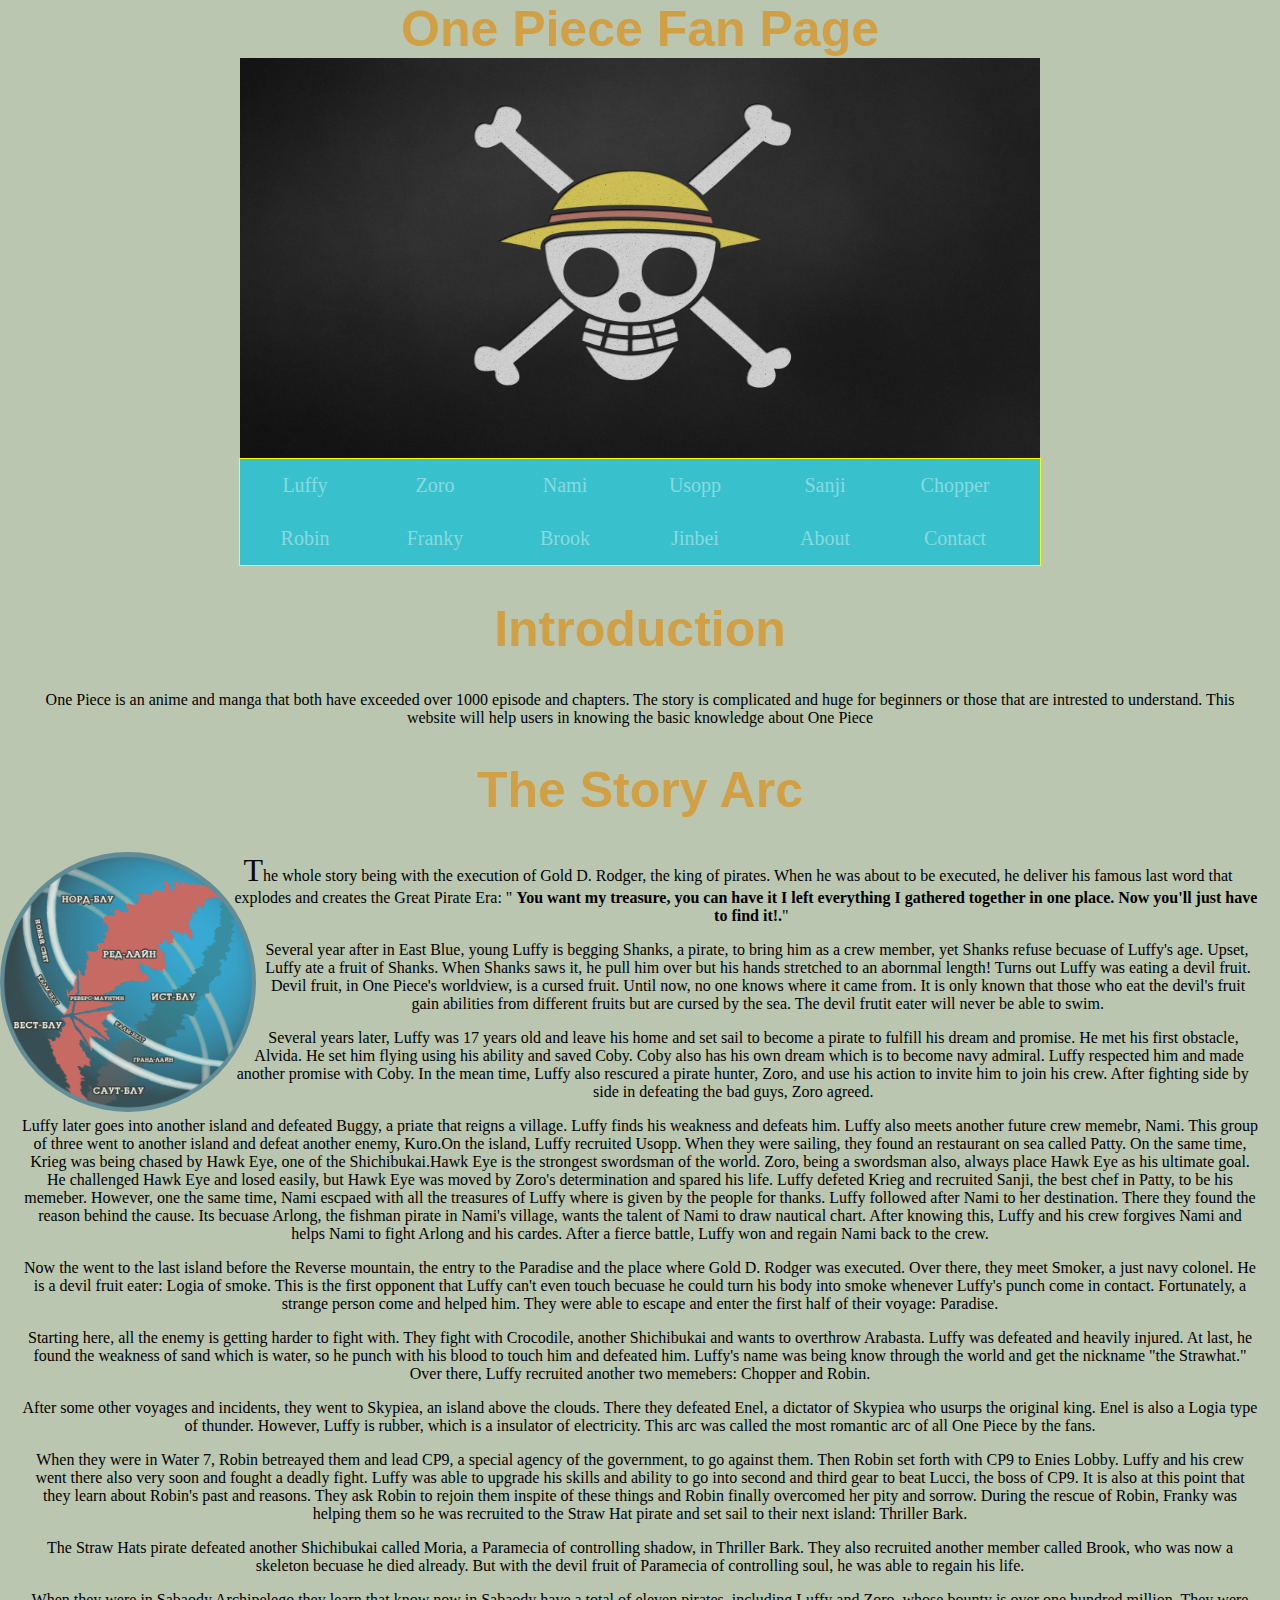
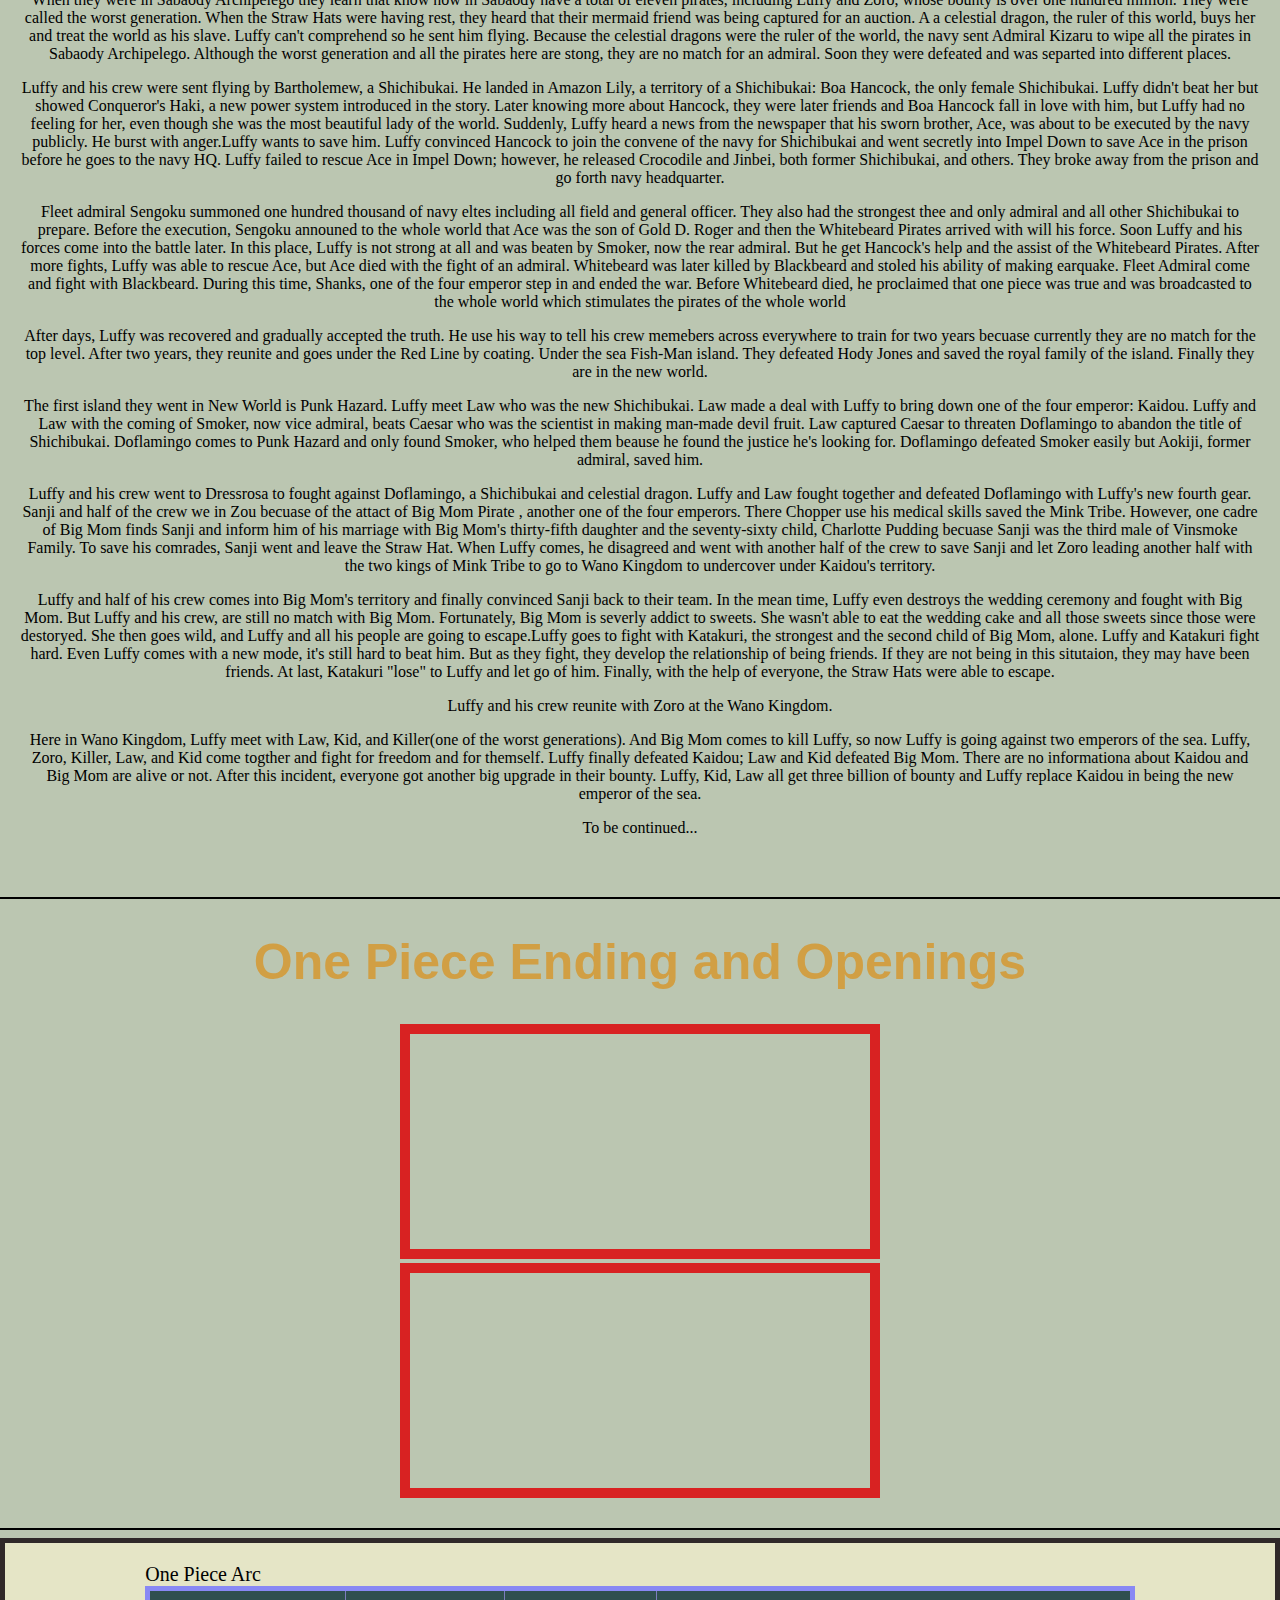
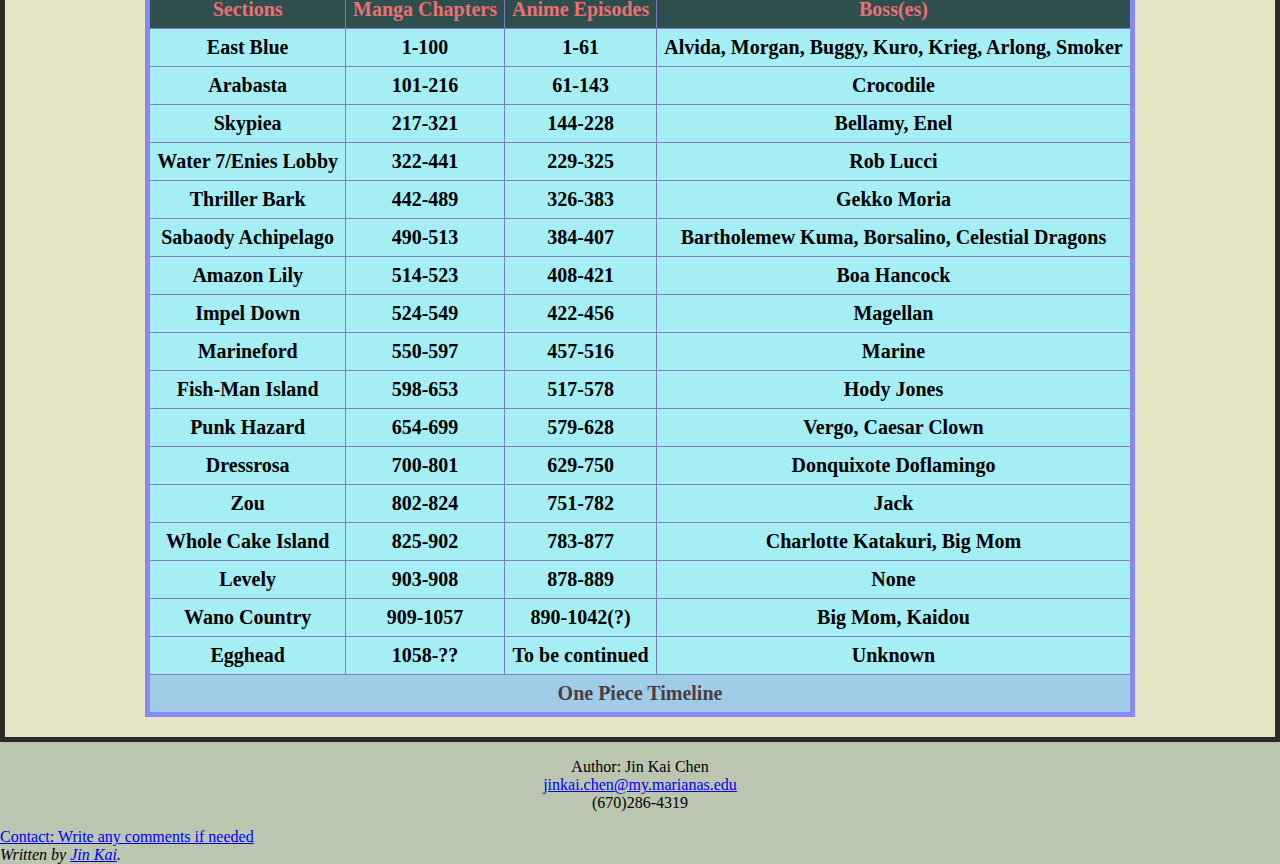
==== index.html @ 6b7f94c2 "change name" ====
<!DOCTYPE html>
<html lang="en">
<head>
    <meta charset="UTF-8">
    <meta http-equiv="X-UA-Compatible" content="IE=edge">
    <meta name="viewport" content="width=device-width, initial-scale=1.0">
    <title>Final Project</title>
    
    <link rel="stylesheet" href="css/onepiece1.css">
    <link rel="stylesheet" href="css/print.css" media="print" >
    <link rel="stylesheet" href="css/mediaquery.css" media="screen" >
    
    
</head>

<body class="p">
    <strong><header>One Piece Fan Page</header></strong>
    <nav>
        <div class="ime">
        <img src="image/one.jpg" alt="one piece photo" width="800px" height="400px" class="one" >
        
        </div>
        
         <div class="nav">
                    <ul>
            <li><a href="luffy.html" class="na">Luffy</a></li>
            <li><a href="zoro.html"class="na">Zoro</a></li>
            <li><a href="nami.html"class="na">Nami</a></li>
            <li><a href="usopp.html"class="na">Usopp</a></li>
            <li><a href="sanji.html"class="na">Sanji</a></li>
            <li><a href="chopper.html"class="na">Chopper</a></li>
            <li><a href="robin.html"class="na">Robin</a></li>
            <li><a href="franky.html"class="na">Franky</a></li>
            <li><a href="brook.html"class="na">Brook</a></li>
            <li><a href="jinbei.html"class="na">Jinbei</a></li>
            <li><a href="about.html"class="na">About</a></li>
            <li> <a href="contact.html" class="na"> Contact</a></li>
            </ul>
            </div>
        </nav>


    <h1>Introduction </h1>

    <p>One Piece is an anime and manga that both have exceeded over 1000 episode and chapters. The story is 
        complicated and huge for beginners or those that are intrested to understand. This website will
        help users in knowing the basic knowledge about One Piece
    </p>
    
    <h1>The Story Arc</h1>
    <img src="image/grand line.png" class="line "alt="grand line" >
    <p class="two">
        The whole story being with the execution of Gold D. Rodger, the king of pirates. When he was about 
        to be executed, he deliver his famous last word that explodes and creates the Great Pirate Era: 
        "
       <b> You want my treasure, you can have it I left everything I gathered together in one place.
         Now you'll just have to find it!.</b>"<br>
         </p>
         <p>
         Several year after in East Blue, young Luffy is begging Shanks, a pirate, to bring him
            as a crew member, yet Shanks refuse becuase of Luffy's age. Upset, Luffy ate a fruit
            of Shanks. When Shanks saws it, he pull him over but his hands stretched to an abornmal length!
            Turns out Luffy was eating a devil fruit. Devil fruit, in One Piece's worldview, 
            is a cursed fruit. Until now, no one knows where it came from. It is only known that those 
            who eat the devil's fruit gain abilities from different fruits
             but are cursed by the sea. The devil frutit eater will never be able to swim.
        </p>
        <p>
            Several years later, Luffy was 17 years old and leave his home and set sail to become a pirate
            to fulfill his dream and promise. He met his first obstacle, Alvida. He set him
            flying using his ability and saved Coby. Coby also has his own dream which is to become navy admiral.
            Luffy respected him and made another promise with Coby. In the mean time, Luffy also rescured
            a pirate hunter, Zoro, and use his action to invite him to join his crew. After fighting
            side by side in defeating the bad guys, Zoro agreed. 
        </p>
        <p>Luffy later goes into another island and defeated Buggy, a priate that reigns a village.
            Luffy finds his weakness and defeats him. Luffy also
            meets another future crew memebr, Nami. 
          This group of three went to another island and defeat another enemy, Kuro.On the island, Luffy recruited Usopp.
            When they were sailing, they found an restaurant on sea called Patty. On the same time,
            Krieg was being chased by Hawk Eye, one of the Shichibukai.Hawk Eye is the strongest swordsman of the world. Zoro, being a swordsman also,
            always place Hawk Eye as his ultimate goal. He challenged Hawk Eye and losed easily, but Hawk
            Eye was moved by Zoro's determination and spared his life. Luffy defeted Krieg and
            recruited Sanji, the best chef in Patty, to be his memeber. However, one the same time,
            Nami escpaed with all the treasures of Luffy where is given by the people for thanks.
           Luffy followed after Nami to her destination.
            There they found the reason behind the cause. Its becuase Arlong, the fishman pirate in Nami's village,
            wants the talent of Nami to draw nautical chart. After knowing this, Luffy and his crew
            forgives Nami and helps Nami to fight Arlong and his cardes. After a fierce battle, Luffy won and
            regain Nami back to the crew.
        </p>
       <p>Now the went to the last island before the Reverse mountain, the entry to the Paradise and
        the place where Gold D. Rodger was executed.
        Over there, they meet Smoker, a just navy colonel. He is a devil fruit eater: Logia of smoke.
        This is the first opponent that Luffy can't even touch becuase he could turn his body into smoke
        whenever Luffy's punch come in contact. Fortunately, a strange person come and helped him.
        They were able to escape and enter the first half of their voyage: Paradise.
       </p>
       <p>
        Starting here, all the enemy is getting harder to fight with. They fight with Crocodile,
        another Shichibukai and wants to overthrow Arabasta.  Luffy was 
        defeated and heavily injured. At last, he found the weakness of sand which is water, so he punch
        with his blood to touch him and defeated him. Luffy's name was being know through the world and
        get the nickname "the Strawhat." Over there, Luffy recruited another two memebers: Chopper and
        Robin.
       </p>
       <p>After some other voyages and incidents, they went to Skypiea, an island above the 
        clouds. There they defeated Enel, a dictator of Skypiea who usurps the original king.
        Enel is also a Logia type of thunder. However, Luffy is rubber, which is a insulator of
        electricity. This arc was called the most romantic arc of all One Piece by the fans.
       </p>
       <p>
        When they were in Water 7, Robin betreayed them and lead CP9, a special agency of the government,
        to go against them. Then Robin set forth with CP9 to Enies Lobby. Luffy and his crew went there also
        very soon and fought a deadly fight. Luffy was able to upgrade his skills and ability to go into second
        and third gear to beat Lucci, the boss of CP9. It is also at this point that they learn about Robin's past
        and reasons. They ask Robin to rejoin them inspite of these things and Robin finally overcomed her
        pity and sorrow. During the rescue of Robin, Franky was helping them so he was recruited to the 
        Straw Hat pirate and set sail to their next island: Thriller Bark.
       </p>
       <p>
        The Straw Hats pirate defeated another Shichibukai called Moria, a Paramecia of controlling shadow,
        in Thriller Bark. They also recruited another member called Brook, who was now a skeleton
        becuase he died already. But with the devil fruit of Paramecia of controlling soul, he was able to 
        regain his life. 
       </p>
       <p>When they were in Sabaody Archipelego they learn that know now in Sabaody have a 
        total of eleven pirates, including
        Luffy and Zoro, whose bounty is over one hundred million. They were called the worst generation.
        When the Straw Hats were having rest, they heard that their mermaid friend was being captured for an
        auction. A a celestial dragon, the ruler of
        this world, buys her and treat the world as his slave. Luffy can't comprehend so he sent him flying.
        Because the celestial dragons were the ruler of the world, the navy sent 
        Admiral Kizaru to wipe all the pirates in Sabaody Archipelego. 
        Although the worst generation and all the pirates here are stong, they are no match for an admiral.
        Soon they were defeated and was separted into different places. 
       </p>
       <p>Luffy and his crew were sent flying by Bartholemew, a Shichibukai. He landed in Amazon Lily,
        a territory of a Shichibukai: Boa Hancock, the only female Shichibukai. Luffy didn't beat her
        but showed Conqueror's Haki, a new power system introduced in the story. Later knowing more about
        Hancock, they were later friends and Boa Hancock fall in love with him, but Luffy had no feeling for her,
        even though she was the most beautiful lady of the world. 
        Suddenly, Luffy heard a news from the newspaper that his sworn brother, Ace, was about to be executed
        by the navy publicly. He burst with anger.Luffy wants to save him.
        Luffy convinced Hancock to join the convene of the navy for Shichibukai and went secretly into Impel Down to save
        Ace in the prison before he goes to the navy HQ. 
       Luffy failed to rescue Ace in Impel Down; however, he released Crocodile and Jinbei, both former
        Shichibukai, and others. They broke away from the prison and go forth navy headquarter.
       </p>
       <p>
       
        Fleet admiral Sengoku summoned one hundred thousand of navy eltes including all field and general officer.
        They also had  the strongest thee and only admiral and all other Shichibukai to prepare. Before the 
        execution, Sengoku announed to the whole world that Ace was the son of Gold D. Roger and then the Whitebeard Pirates 
        arrived with will his force. Soon Luffy and his forces come into the battle later. In this place,
        Luffy is not strong at all and was beaten by Smoker, now the rear admiral. But he get Hancock's help and 
        the assist of the Whitebeard Pirates. After more fights, Luffy was able to rescue Ace, but Ace
        died with the fight of an admiral. Whitebeard was later killed by Blackbeard and stoled his ability of
        making earquake. Fleet Admiral come and fight with Blackbeard. During this time, Shanks, one of the four emperor step in and 
        ended the war. Before Whitebeard died, he proclaimed that one piece was true and was broadcasted to the whole
        world which stimulates the pirates of the whole world
       </p>
       <p>After days, Luffy was recovered and gradually accepted the truth. He use his way to tell
        his crew memebers across everywhere to train for two years becuase currently they are no match for the top level.

       
       After two years, they reunite and goes under the Red Line by coating. Under the sea Fish-Man
        island. They defeated Hody Jones and saved the royal family of the island. Finally they are in the new world.
       </p>
       <p>The first island they went in New World is Punk Hazard.
        Luffy meet Law who was the new Shichibukai. Law made a deal with
        Luffy to bring down one of the four emperor: Kaidou.  Luffy and
        Law with the coming of Smoker, now vice admiral, beats Caesar who was the scientist in making man-made devil fruit.
        Law captured Caesar to threaten Doflamingo to abandon the title of Shichibukai. Doflamingo comes
        to Punk Hazard and only found Smoker, who helped them beause he found the justice he's looking for.
        Doflamingo defeated Smoker easily but Aokiji, former admiral, saved him.
       </p>
       <p>
        Luffy and his crew went to Dressrosa to fought against Doflamingo, a Shichibukai and celestial dragon.
        Luffy and Law fought together and defeated Doflamingo with Luffy's new fourth gear.
       
       Sanji and half of the crew we in Zou becuase of the attact of Big Mom Pirate
        , another one of the four emperors. There Chopper use his medical skills saved the Mink Tribe.
        However, one cadre of Big Mom finds Sanji and inform him of his marriage with Big Mom's 
        thirty-fifth daughter and the seventy-sixty child, Charlotte Pudding becuase Sanji was the third
        male of Vinsmoke Family. To save his comrades, Sanji went and leave the Straw Hat.
        When Luffy comes, he disagreed and went with another half of the crew to save Sanji and 
        let Zoro leading another half with the two kings of Mink Tribe to go to Wano Kingdom to undercover
        under Kaidou's territory.
    </p>
    <p>
        Luffy and half of his crew comes into Big Mom's territory and finally convinced Sanji back to
        their team. In the mean time, Luffy even destroys the wedding ceremony and fought with Big Mom.
        But Luffy and his crew, are still no match with Big Mom. Fortunately, Big Mom is severly addict to sweets.
        She wasn't able to eat the wedding cake and all those sweets since those were destoryed. She then
        goes wild, and Luffy and all his people are going to escape.Luffy goes to fight with Katakuri, the strongest 
        and the second child of Big Mom, alone. Luffy and Katakuri fight hard. Even Luffy comes with a new mode, 
        it's still hard to beat him. But as they fight, they develop the relationship of being friends. If they are not being in this 
        situtaion, they may have been friends. At last, Katakuri "lose" to Luffy and let go of him.
        Finally, with the help of everyone, the Straw Hats were able to escape. 
    </p>
    <p>Luffy and his crew reunite with Zoro at the Wano Kingdom.</p>
    <p>Here in Wano Kingdom, Luffy meet with Law, Kid, and Killer(one of the worst generations). 
        And Big Mom comes to kill Luffy, so now Luffy is going against two emperors of the sea. 
        Luffy, Zoro, Killer, Law, and Kid come togther and fight for freedom
        and for themself.  Luffy finally defeated Kaidou; Law and Kid defeated Big Mom.
        There are no informationa about Kaidou and Big Mom are alive or not.  
        After this incident, everyone got another big upgrade in their bounty. Luffy, Kid, Law all get 
       three billion of bounty and Luffy replace Kaidou in being the new emperor of the sea. 
    </p>
    <p>To be continued...</p>

        <br>
   <!-- In the header, we will have to create a navigation bar in the form of a hamburger icon. 
    That will replace the main navigation bar when making the website suitable for phones and tablets。
        We also have to set the print page with margin size and remove some elements-->
         
        <br>
        <hr color="black" />
        <h1 class="video">One Piece Ending and Openings</h1>
        <center><iframe width="460" height="215" src="https://www.youtube.com/embed/PCZpRxByRjw"
         title="One Piece Openings" frameborder="0" allow="accelerometer; autoplay;
        clipboard-write; encrypted-media; gyroscope; picture-in-picture" allowfullscreen>
        </iframe></center>
        <center><iframe class="i"width="460" height="215" src="https://www.youtube.com/embed/a4FuUAXV7uw" 
        title="One Piece Endings" frameborder="0" allow="accelerometer; 
        autoplay; clipboard-write; encrypted-media; gyroscope; picture-in-picture" allowfullscreen>
    </iframe></center>
    <br>
    <hr color="black" />
        <div class="arc">
            <table class="schedule">
                <caption>One Piece Arc</caption>
                <thead>
                <tr>
                    <th>Sections</th>
                    <th>Manga Chapters</th>
                    <th>Anime Episodes</th>
                    <th>Boss(es)</th>
                    
                
                </tr>
                </thead>
                <tbody>
                <tr>
                    <td>East Blue</td>
                    <td >1-100</td>
                    <td >1-61</td>
                    <td >Alvida, Morgan, Buggy, Kuro, Krieg, Arlong, Smoker</td>       
                </tr>
                <tr>
                    <td>Arabasta</td>
                    <td >101-216</td>
                    <td >61-143</td>
                    <td >Crocodile</td>  
                </tr>
                <tr>
                    <td>Skypiea</td>
                    <td >217-321</td>
                    <td>144-228</td>
                    <td >Bellamy, Enel</td>
                </tr>
                <tr>
                    <td>Water 7/Enies Lobby</td>
                    <td >322-441</td>
                    <td >229-325</td>
                    <td >Rob Lucci</td>
                </tr>
                <tr>
                    <td>Thriller Bark</td>
                    <td >442-489</td>
                    <td >326-383</td>
                    <td >Gekko Moria</td>
                </tr>
                <tr>
                    <td>Sabaody Achipelago</td>
                    <td >490-513</td>
                    <td >384-407</td>
                    <td >Bartholemew Kuma, Borsalino, Celestial Dragons</td>
                </tr>
                <tr>
                    <td>Amazon Lily</td>
                    <td >514-523</td>
                    <td >408-421</td>
                    <td >Boa Hancock</td>
                </tr>
                <tr>
                    <td>Impel Down</td>
                    <td >524-549</td>
                    <td >422-456</td>
                    <td >Magellan</td>
                </tr>
                <tr>
                    <td>Marineford</td>
                    <td >550-597</td>
                    <td >457-516</td>
                    <td >Marine</td>
                </tr>
                <tr>
                    <td>Fish-Man Island</td>
                    <td >598-653</td>
                    <td >517-578</td>
                    <td >Hody Jones</td>
                </tr>
                <tr>
                    <td>Punk Hazard</td>
                    <td >654-699</td>
                    <td >579-628</td>
                    <td >Vergo, Caesar Clown</td>
                </tr>
                <tr>
                    <td>Dressrosa</td>
                    <td >700-801</td>
                    <td >629-750</td>
                    <td >Donquixote Doflamingo</td>
                </tr>
                <tr>
                    <td>Zou</td>
                    <td >802-824</td>
                    <td >751-782</td>
                    <td >Jack</td>
                </tr>
                <tr>
                    <td>Whole Cake Island</td>
                    <td >825-902</td>
                    <td >783-877</td>
                    <td >Charlotte Katakuri, Big Mom</td>
                </tr>
                <tr>
                    <td>Levely</td>
                    <td >903-908</td>
                    <td >878-889</td>
                    <td >None</td>
                </tr>
                <tr>
                    <td>Wano Country</td>
                    <td >909-1057</td>
                    <td >890-1042(?)</td>
                    <td >Big Mom, Kaidou</td>
                </tr>
                <tr>
                    <td>Egghead</td>
                    <td >1058-??</td>
                    <td >To be continued</td>
                    <td >Unknown</td>
                </tr>
                </tbody>
                <tfoot>
                        <tr>
                            <th colspan="14"> One Piece Timeline</th>
                        </tr>
                </tfoot>
            </table>
        </div>
        
       
    <footer>
        <p>Author: Jin Kai Chen<br>
            <a href="malito:jinkai.chen@my.marianas.edu" class="foot">jinkai.chen@my.marianas.edu</a><br>
           (670)286-4319</p> 
           <a href="contact.html" rel="stylesheet">Contact: Write any comments if needed</a>
    </footer>
    <address>
        Written by <a href="mailto:chenjinkai4@gmail.com" class="foot">Jin Kai</a>.<br>
       
        </address>
</body>
</html>
---- css/onepiece1.css ----
body{
  margin: auto;
  background-color: rgb(187, 198, 177);
}
header, h1{
  text-align: center;
  font-size: 50px;
  color: rgb(209, 159, 68);
     font-family: Arial, Helvetica, sans-serif;
}

.ime img {
  display: block;
  margin-left: auto;
  margin-right: auto;
  text-align: center;
}
.nav  {
 position: relative;
  width:800px;
  background-color: rgb(56, 192, 204);
 margin: auto;
  overflow: auto;
  text-align: center;
  border: 1px yellow solid;
}
ul{
  margin: 0;
  padding: 0;
  list-style: none;
}
li{
  float: left;
}
input{
  display: none;
}
.na{
  font-family: 'Times New Roman', Times, serif;
  margin: auto;
  color: white;
  width:100px;
  text-decoration: none;
  display: block;
  text-align: center;
  padding: 15px;
  text-transform:none;
  font-size: 20px;
  animation-name: colorchange;
  animation-duration: 3s;
  animation-iteration-count: 5;
  animation-delay: 3s;
  opacity: .4;
}
@keyframes colorchange {
  from {background-color: rgb(193, 144, 91);}
  to {background-color: rgb(26, 133, 133);}
}

a:hover{
  background-color: rgb(136, 121, 67);
  opacity: 1;
}
.brookf {
  display: block;
  margin-left: auto;
  margin-right: 130px;
  width: 50%;
}
.brook{
  display: block;
  margin-left: auto;
  margin-right: auto;
  margin-top: -80px;
}

.chopperf{
  display: block;
  margin-left: auto;
  margin-right: 140px;
  width: 50%;
}
.chopper{
  display: block;
  margin-left: auto;
 
  margin-right: auto;
}
.frankyf{
  display: block;
  margin-left: auto;
  margin-right: 110px;
  width: 50%;
}
.franky{
  display: block;
  margin-left: auto;
  margin-right: auto;
   
}
.jinbeif{
  display: block;
  margin-left: auto;
  margin-right: 50px;
  width: 50%;
}
.jinbei{
  display: block;
  margin-left: auto;
  margin-right: auto;
  margin-top: -90px;
}

.luffyf{
  display: block;
  margin-left: auto;
  margin-right: 70px;
  width: 50%;
}
.luffy{
  display: block;
  margin-left: auto;
  margin-right: auto;
  margin-top: -80px;
}
.namif{
  display: block;
  margin-left: auto;
  margin-right: 130px;
  width: 50%;
}
.nami{
  display: block;
  margin-left: auto;
  margin-right: auto;
}
.robinf{
  display: block;
  margin-left: auto;
  margin-right: 100px;
  width: 50%;
}
.robin{
  display: block;
  margin-left: auto;
  margin-right: auto;
  margin-top: -80px;
}
.sanjif{
  display: block;
  margin-left: auto;
  margin-right: 100px;
  width: 50%;
}
.sanji{
  display: block;
  margin-left: auto;
  margin-right: auto;
  margin-top: -80px;
}
.usoppf{
  display: block;
  margin-left: auto;
  margin-right: 130px;
  width: 50%;
}
.usopp{
  display: block;
  margin-left: auto;
  margin-right: auto;
  
}
.zorof{
  display: block;
  width: 50%;
  margin-left: auto;
  margin-right: 130px; 
}
.zoro{
  display: block;
  margin-left: auto;
  margin-right: auto;
  margin-top: -80px;
}

p{
  text-align: center;
  padding-left: 20px;
  padding-right: 20px;
  font-family: 'Times New Roman', Times, serif;
}

div.arc{ 
  background-color: rgb(229, 229, 198);
    padding: 20px;
    border: 5px solid rgb(48, 41, 41);
    font-family: Georgia, 'Times New Roman', Times, serif;
}
table.schedule{
  position: relative;
  border: 5px solid rgb(136, 136, 244);
    border-collapse: collapse;
    text-align: center;
    font-size: 20px;
    margin-left: auto;
    margin-right: auto;
}
table.schedule td, th{
  position: relative;
  padding: 7px;
  border: 1px solid rgb(125, 125, 191);
}
table.schedule thead {
  background-color: darkslategrey;
  color: rgb(236, 112, 112);
  font-weight: bold;
}
table.schedule tfoot {
  background-color: rgb(160, 204, 234);
  color: rgb(76, 62, 62);
}
caption{
  text-align: left;
  caption-side: top;
}
table.schedule tr td{
  font-weight: bold;
  background-color: rgb(165, 238, 243);
}

.line {
  display: block;
  margin-left: auto;
  margin-right: auto;
  width: 20%;
  opacity: 0.7;
  border-radius: 50%;
  text-align: center;
  float: left;
  shape-outside: circle();
 background-color: rgb(61, 117, 141);
  color: white;
}
iframe{
  position: relative;
  margin:auto;
  align-items: center;
  border: 10px solid rgb(216, 34, 34);
}
.two::first-letter {
  font-size: 200%;
  color: #0d0a0f;
}
---- css/print.css ----
@media print and (max-width: 8.5in) and (max-height: 11in){

  body{
    background: none;
    color:rgb(113, 41, 102);
    box-shadow: none;
  }
}
.nav, footer, iframe,.video , br{
    display: none;
}
.schedule{
    page-break-before: always;
}
---- css/mediaquery.css ----
@media screen and (max-width: 500px){
  
  .p{
   
    background-color: rgb(84, 54, 94);
    text-align: center;
    width: 400px;
    
  }
 .one{
  border-radius: 4px;
 }
 .ime{
  display: none;
 }
 .nav {
 
  
  width: 100%;
  height: auto;
 }
  header { 
    
    text-align: center;
    font-size: 30px;
  }
  iframe  {
  width: 80%;
  }

  .schedule {
  font-size: 20px;
  width: 80%;
 }
 table, thead, tbody, th, td, tr, caption {
  display: block;
}
caption{
  text-align: center;
}
thead tr {
  position: absolute;
  top: -9999px;
  left: -9999px;
}
tr {
  margin: 0 0 1rem 0;
}
td {
  border: none;
  border-bottom: 1px solid #eee;
  position: relative;
  padding-left: 50%;
}

}
@media screen and (min-width: 501px) and (max-width: 767px){
  .nav{
    background-color: #333;
  overflow: hidden;
    width: 100%;
    height: auto;
  }
  .ime img{
     display: block;
  margin-left: auto;
  margin-right: auto;
  text-align: center;
  width: 100%;
  }
 
}

@media screen and (min-width: 768px) and (max-width: 1024px){
  body{
      background-color: darkgrey;
      text-align: center;
  
  }
  .nav{
    width: 100%;
    height: auto;
  }
  .schedule{
    margin-left: auto;
    margin-right: auto;
  }
  h1{
    text-align: center;
  }
}
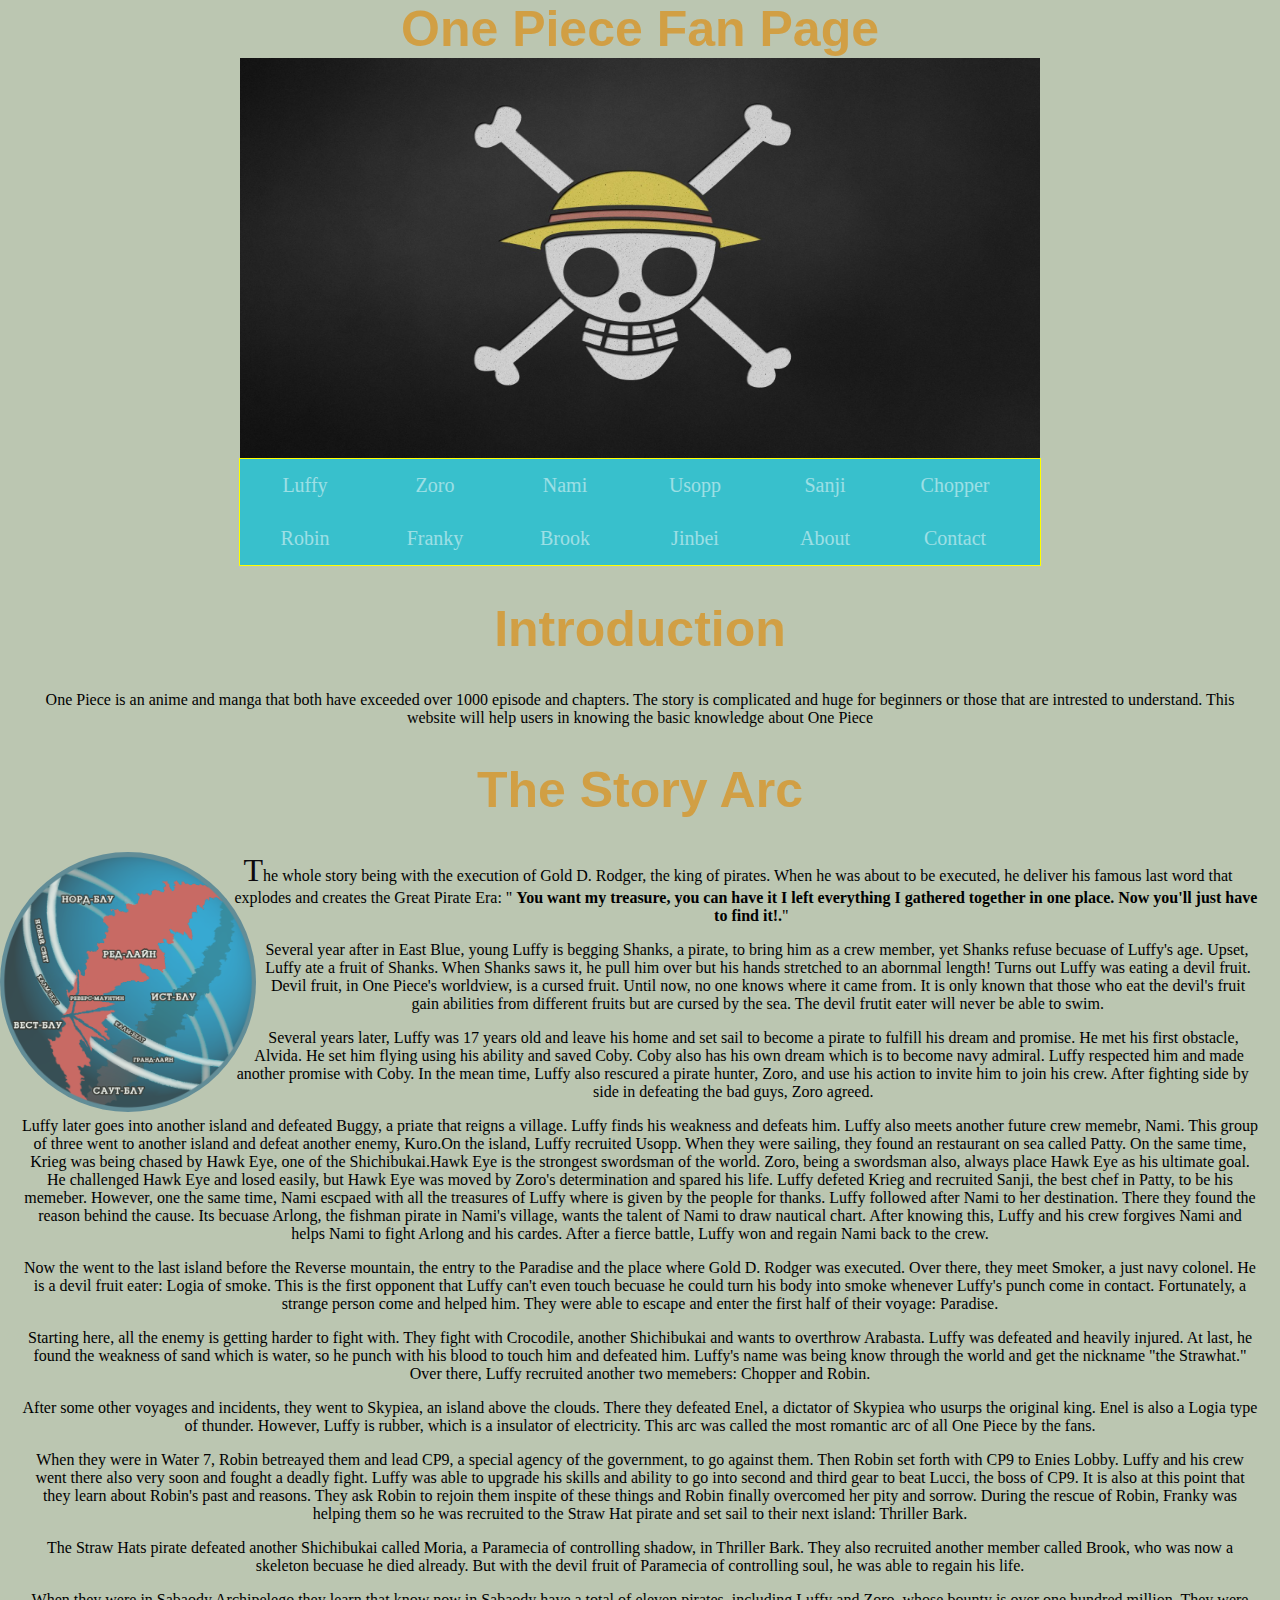
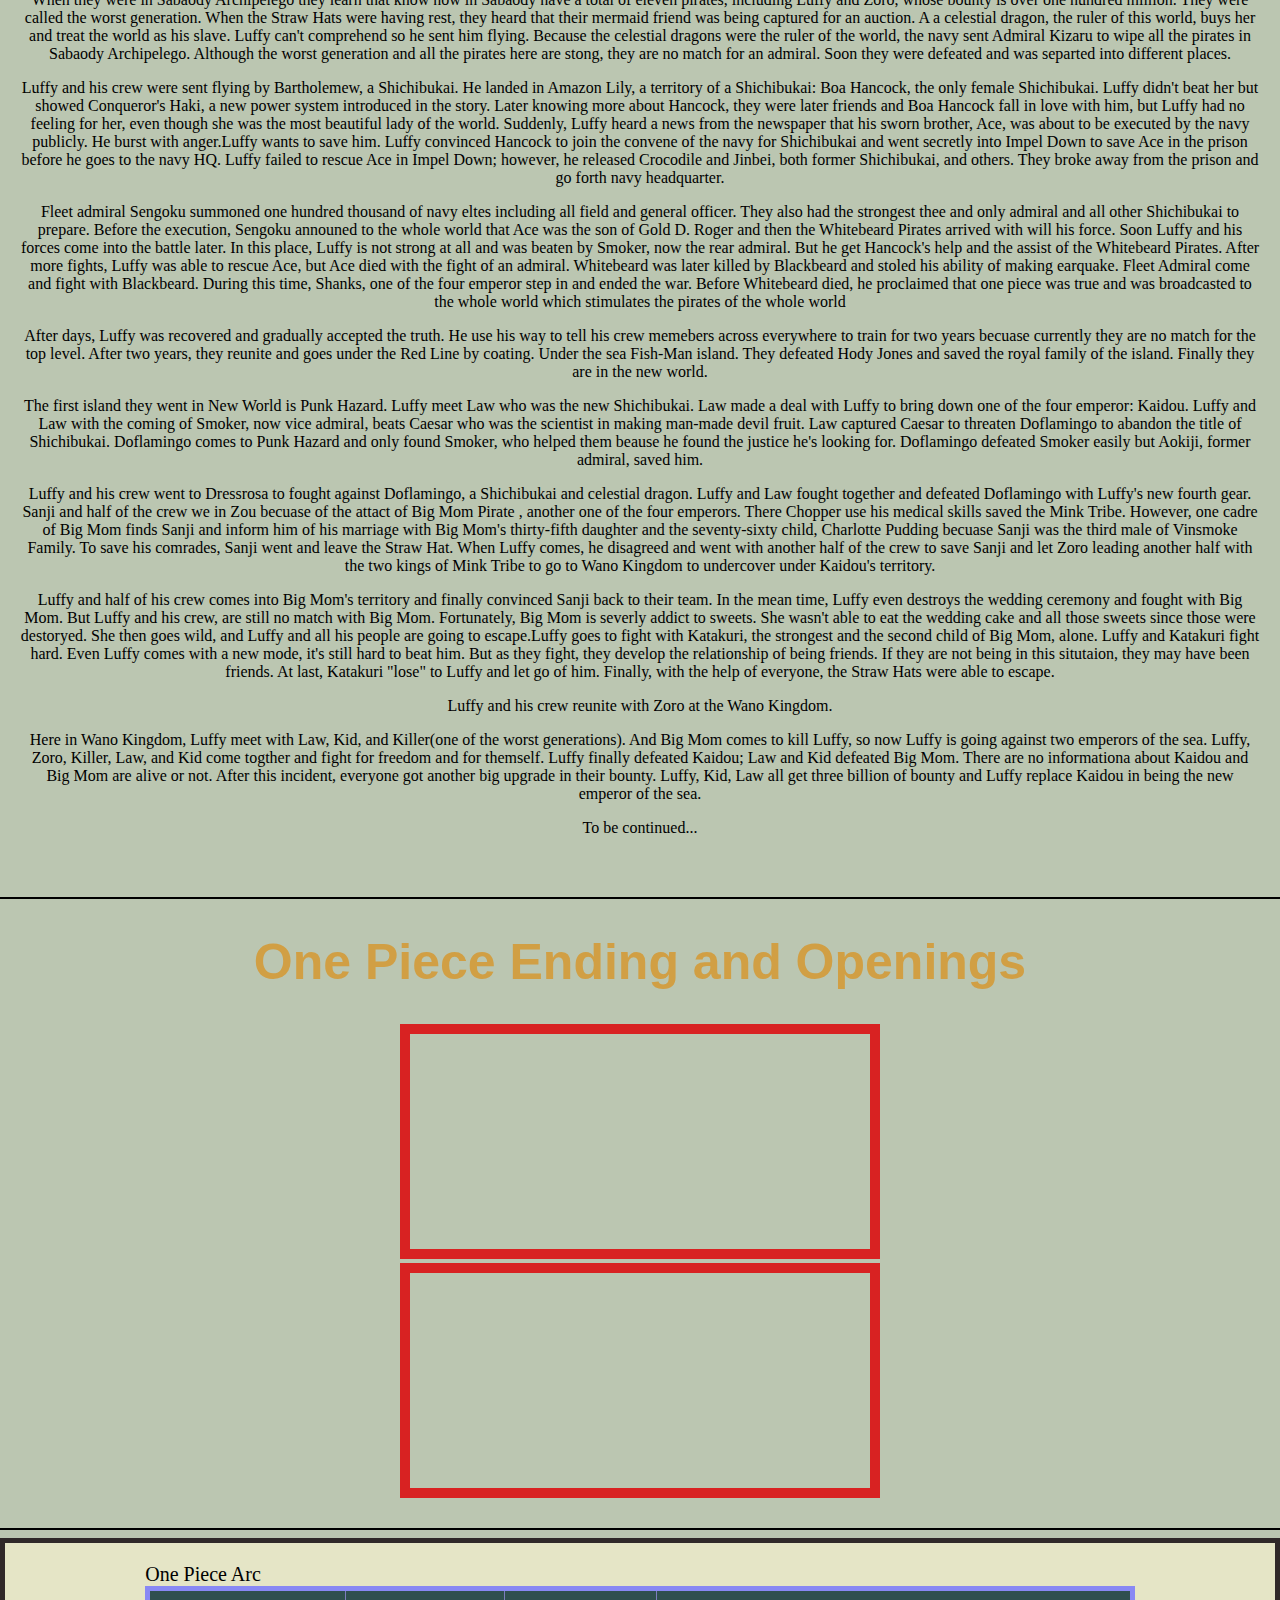
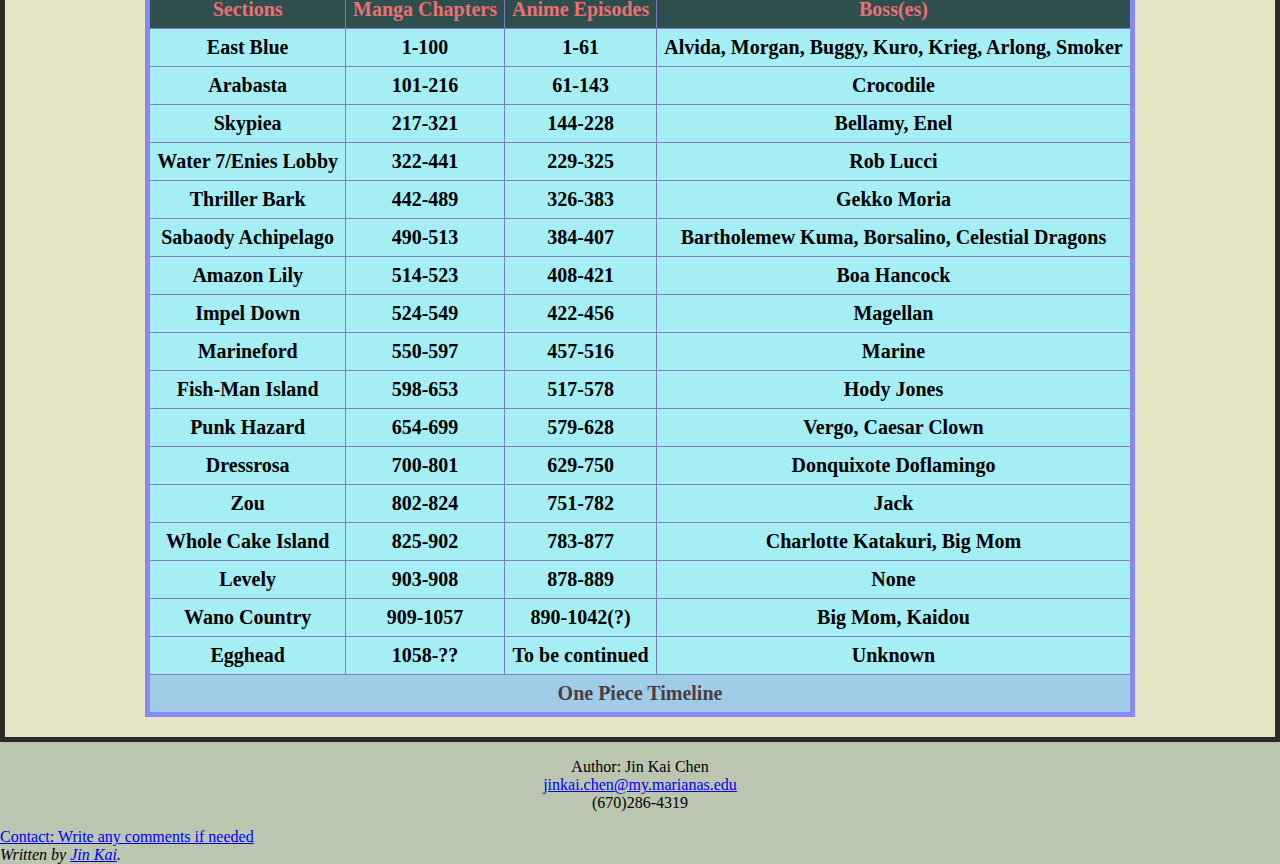
==== commit f30d2db4: "seventh draft and final draft" ====
--- a/index.html
+++ b/index.html
@@ -352,7 +352,7 @@
                 </tfoot>
             </table>
         </div>
-        
+
        
     <footer>
         <p>Author: Jin Kai Chen<br>
--- a/css/onepiece1.css
+++ b/css/onepiece1.css
@@ -50,7 +50,7 @@
   animation-duration: 3s;
   animation-iteration-count: 5;
   animation-delay: 3s;
-  opacity: .4;
+  opacity: .5;
 }
 @keyframes colorchange {
   from {background-color: rgb(193, 144, 91);}
@@ -251,3 +251,16 @@
   font-size: 200%;
   color: #0d0a0f;
 }
+.back{
+  font-family: 'Times New Roman', Times, serif; 
+  color: white;
+  background-color: rgb(77, 116, 65);
+  text-decoration: none;
+  display: block;
+  padding: 15px;
+  text-transform:none;
+  font-size: 20px;
+  border: 2px solid black;
+  width: 40px;
+  opacity: 0.7;
+}
--- a/css/print.css
+++ b/css/print.css
@@ -7,7 +7,7 @@
     box-shadow: none;
   }
 }
-.nav, footer, iframe,.video , br{
+.nav, footer, iframe,.video , br, .back{
     display: none;
 }
 .schedule{
--- a/css/mediaquery.css
+++ b/css/mediaquery.css
@@ -78,7 +78,7 @@
   
   }
   .nav{
-    width: 100%;
+    width: 90%;
     height: auto;
   }
   .schedule{
@@ -88,4 +88,10 @@
   h1{
     text-align: center;
   }
+  .zoro,.luffy ,.nami, .usopp,.sanji, .chopper, .robin , .franky, .brook, .jinbei{
+    margin-right: 90%;
+  }
+  .zorof, .luffyf, .namif, .usoppf, .sanjif, .chopperf, .robinf, .frankyf, .brookf, .jinbeif{
+    margin-left: 27%;
+  }
 }